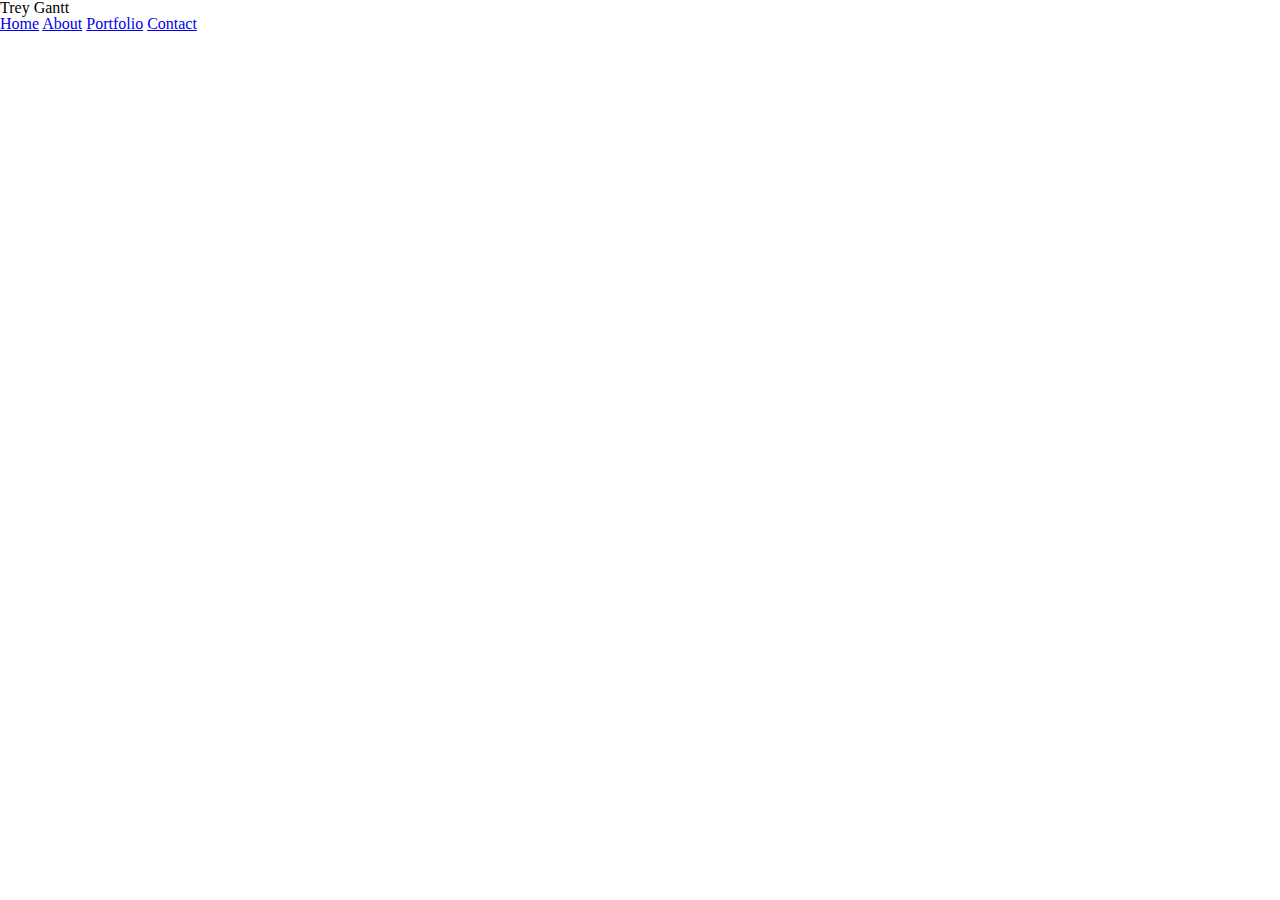
==== index.html @ 40248bd4 "structure of project" ====
<!doctype html>

<html lang="en">
<head>
  <meta charset="utf-8">

  <title>Trey Gantt Resume</title>

  <link rel="stylesheet" href="css/index.css">
  

  <!--[if lt IE 9]>
    <script src="https://cdnjs.cloudflare.com/ajax/libs/html5shiv/3.7.3/html5shiv.js"></script>
  <![endif]-->
</head>

<body>
  <div class="container"></div> <!--Start of Full Container-->
  <!--Header (contains name and navbar)-->
  <header> 
    <h1>Trey Gantt</h1>
    <nav>
      <a href="#">Home</a>
      <a href="#">About</a>
      <a href="#">Portfolio</a>
      <a href="#">Contact</a>
    </nav>
  </header>
  <!--Intro (contains Intro Paragraph )-->
  <section>

  </section>
  <!--Work History and Skills -->
  <section>
    <div class="Work-History">

    </div>
    <div class="Skill">

    </div>
  </section>
  <!--Contact Info (phone, email, git)-->
  <footer>
   
  </footer>
  </div> <!--End of Full Container-->
</body>
</html>
---- css/index.css ----
/* http://meyerweb.com/eric/tools/css/reset/ 
   v2.0 | 20110126
   License: none (public domain)
*/
html,
body,
div,
span,
applet,
object,
iframe,
h1,
h2,
h3,
h4,
h5,
h6,
p,
blockquote,
pre,
a,
abbr,
acronym,
address,
big,
cite,
code,
del,
dfn,
em,
img,
ins,
kbd,
q,
s,
samp,
small,
strike,
strong,
sub,
sup,
tt,
var,
b,
u,
i,
center,
dl,
dt,
dd,
ol,
ul,
li,
fieldset,
form,
label,
legend,
table,
caption,
tbody,
tfoot,
thead,
tr,
th,
td,
article,
aside,
canvas,
details,
embed,
figure,
figcaption,
footer,
header,
hgroup,
menu,
nav,
output,
ruby,
section,
summary,
time,
mark,
audio,
video {
  margin: 0;
  padding: 0;
  border: 0;
  font-size: 100%;
  font: inherit;
  vertical-align: baseline;
}
/* HTML5 display-role reset for older browsers */
article,
aside,
details,
figcaption,
figure,
footer,
header,
hgroup,
menu,
nav,
section {
  display: block;
}
body {
  line-height: 1;
}
ol,
ul {
  list-style: none;
}
blockquote,
q {
  quotes: none;
}
blockquote:before,
blockquote:after,
q:before,
q:after {
  content: '';
  content: none;
}
table {
  border-collapse: collapse;
  border-spacing: 0;
}
/* Set every element's box-sizing to border-box */
* {
  box-sizing: border-box;
}
html,
body {
  height: 100%;
}
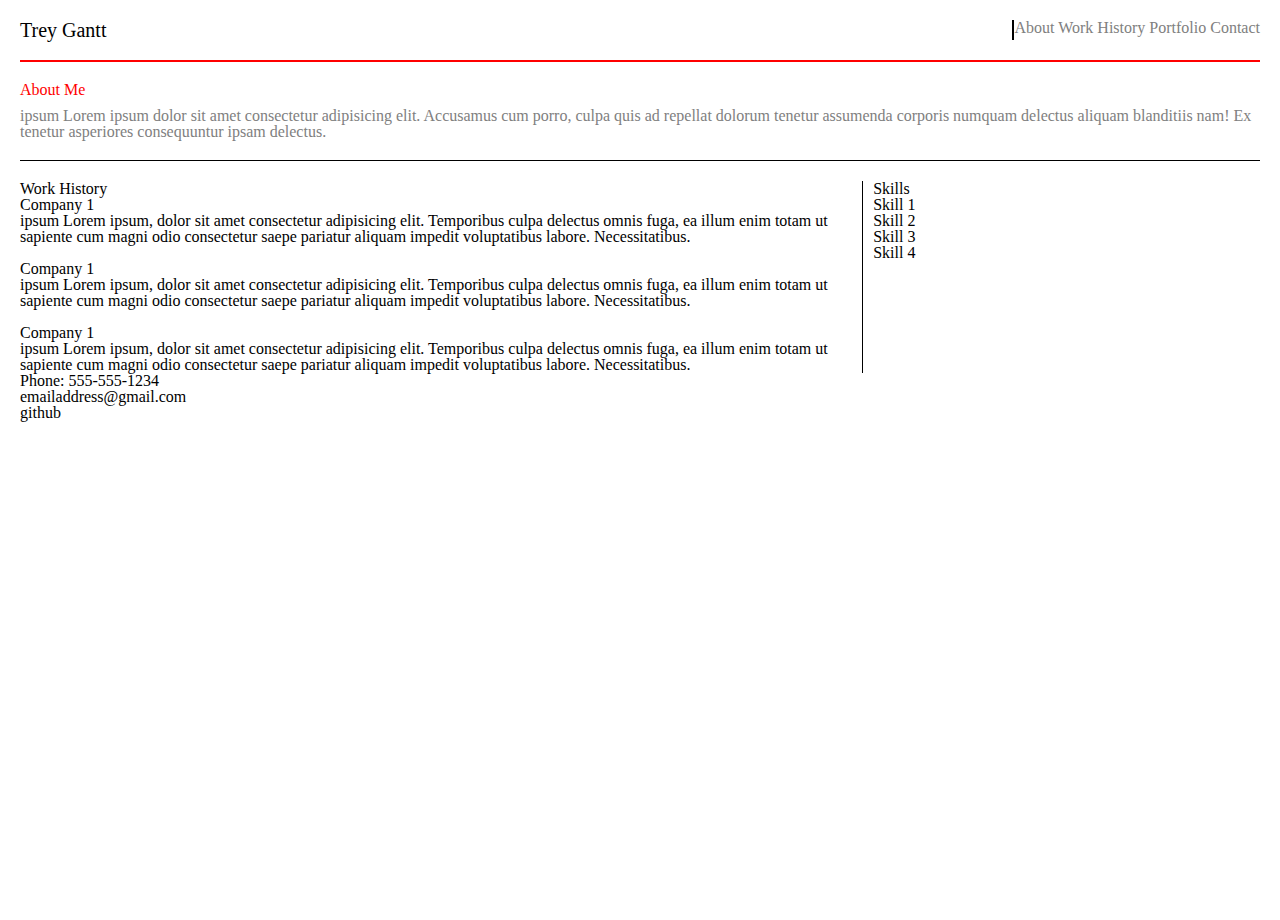
==== commit d56a7d3d: "structured about me" ====
--- a/index.html
+++ b/index.html
@@ -15,33 +15,52 @@
 </head>
 
 <body>
-  <div class="container"></div> <!--Start of Full Container-->
-  <!--Header (contains name and navbar)-->
-  <header> 
-    <h1>Trey Gantt</h1>
+  <div class="container"> <!--Start of Full Container-->
+  <!--Header (contains name and nav)-->
+  <header class="header"> 
+    <h1 class="name">Trey Gantt</h1>
     <nav>
-      <a href="#">Home</a>
       <a href="#">About</a>
+      <a href="#">Work History</a>
       <a href="#">Portfolio</a>
       <a href="#">Contact</a>
     </nav>
   </header>
   <!--Intro (contains Intro Paragraph )-->
-  <section>
-
+  <section class="about-me">
+    <h1>About Me</h1>
+      <p>ipsum Lorem ipsum dolor sit amet consectetur adipisicing elit. Accusamus cum porro, culpa quis ad repellat dolorum tenetur assumenda corporis numquam delectus aliquam blanditiis nam! Ex tenetur asperiores consequuntur ipsam delectus.</p>
   </section>
   <!--Work History and Skills -->
-  <section>
-    <div class="Work-History">
-
+  <section class="work-skill">
+    <div class="work-history"> <!--Left-->
+      <h1>Work History</h1>
+       <ul>
+         <li><h2>Company 1</h2></li> <!--Job 1-->
+          <p>ipsum Lorem ipsum, dolor sit amet consectetur adipisicing elit. Temporibus culpa delectus omnis fuga, ea illum enim totam ut sapiente cum magni odio consectetur saepe pariatur aliquam impedit voluptatibus labore. Necessitatibus.</p>
+       </br>
+          <li><h2>Company 1</h2></li> <!--Job 2-->
+          <p>ipsum Lorem ipsum, dolor sit amet consectetur adipisicing elit. Temporibus culpa delectus omnis fuga, ea illum enim totam ut sapiente cum magni odio consectetur saepe pariatur aliquam impedit voluptatibus labore. Necessitatibus.</p>
+        </br>  
+          <li><h2>Company 1</h2></li> <!--Job 3-->
+          <p>ipsum Lorem ipsum, dolor sit amet consectetur adipisicing elit. Temporibus culpa delectus omnis fuga, ea illum enim totam ut sapiente cum magni odio consectetur saepe pariatur aliquam impedit voluptatibus labore. Necessitatibus.</p>
+       </ul>
     </div>
-    <div class="Skill">
-
+    <div class="skill"> <!--right-->
+      <h1>Skills</h1> 
+       <ul>
+         <li>Skill 1</li>
+         <li>Skill 2</li>
+         <li>Skill 3</li>
+         <li>Skill 4</li>
+       </ul>
     </div>
   </section>
   <!--Contact Info (phone, email, git)-->
   <footer>
-   
+   <h2>Phone: 555-555-1234</h2>
+   <h2>emailaddress@gmail.com</h2>
+   <h2>github</h2>
   </footer>
   </div> <!--End of Full Container-->
 </body>
--- a/css/index.css
+++ b/css/index.css
@@ -134,3 +134,55 @@
 body {
   height: 100%;
 }
+/* Variables*/
+/* Container */
+.container {
+  width: auto;
+  margin: 20px 20px;
+}
+/*Header */
+.header {
+  display: flex;
+  flex-wrap: nowrap;
+  justify-content: space-between;
+  border-bottom: 2px solid red;
+  padding-bottom: 20px;
+}
+.header .name {
+  font-size: 20px;
+  font-color: black;
+}
+.header nav {
+  border-left: 2px solid black;
+}
+.header a {
+  color: gray;
+  text-decoration: none;
+}
+/*Intro*/
+.about-me {
+  padding-top: 20px;
+  padding-bottom: 20px;
+  margin-bottom: 20px;
+  border-bottom: 1px solid black;
+}
+.about-me h1 {
+  color: red;
+  padding-bottom: 10px;
+}
+.about-me p {
+  color: gray;
+}
+/* Work History and Skills */
+.work-skill {
+  display: flex;
+  flex-wrap: nowrap;
+}
+.work-skill .work-history {
+  width: 68%;
+  border-right: 1px solid black;
+}
+.work-skill .skill {
+  padding-left: 10px;
+}
+/*Contact Info*/
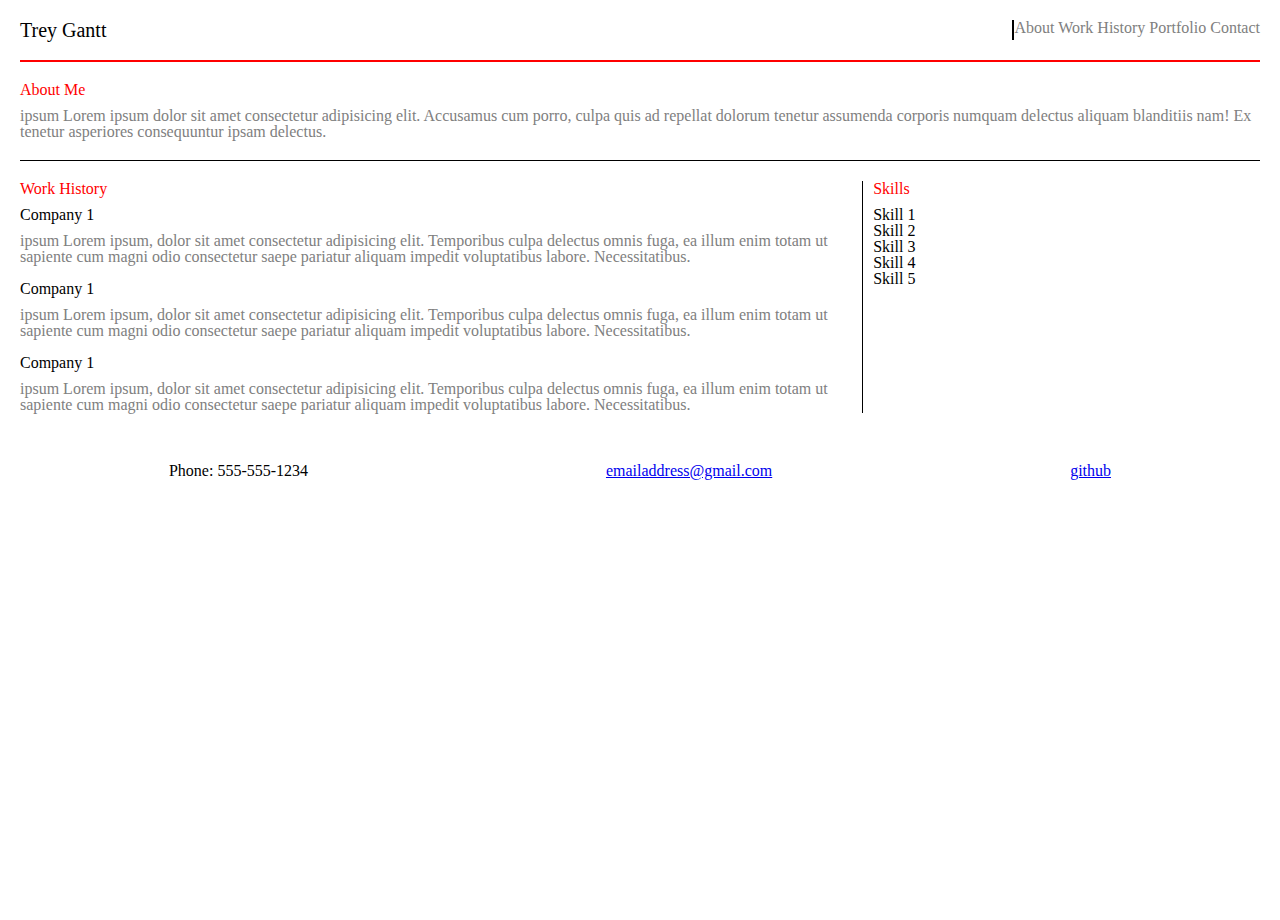
==== commit 384dd94e: "structured work, skills, contact" ====
--- a/index.html
+++ b/index.html
@@ -48,19 +48,20 @@
     </div>
     <div class="skill"> <!--right-->
       <h1>Skills</h1> 
-       <ul>
-         <li>Skill 1</li>
-         <li>Skill 2</li>
-         <li>Skill 3</li>
-         <li>Skill 4</li>
+       <ul class="skill-line">
+         <li class="top">Skill 1</li>
+         <li class="top">Skill 2</li>
+         <li class="middle">Skill 3</li>
+         <li class="bottom">Skill 4</li>
+         <li class="bottom">Skill 5</li>
        </ul>
     </div>
   </section>
   <!--Contact Info (phone, email, git)-->
   <footer>
    <h2>Phone: 555-555-1234</h2>
-   <h2>emailaddress@gmail.com</h2>
-   <h2>github</h2>
+   <h2><a href="#">emailaddress@gmail.com</a></h2>
+   <h2><a href="#">github</a></h2>
   </footer>
   </div> <!--End of Full Container-->
 </body>
--- a/css/index.css
+++ b/css/index.css
@@ -177,6 +177,10 @@
 .work-skill {
   display: flex;
   flex-wrap: nowrap;
+  /*.skill-line{
+	display: flex;
+	flex-direction: row;
+}	*/
 }
 .work-skill .work-history {
   width: 68%;
@@ -185,4 +189,22 @@
 .work-skill .skill {
   padding-left: 10px;
 }
+.work-skill h1 {
+  color: red;
+  padding-bottom: 10px;
+}
+.work-skill h2 {
+  color: black;
+  padding-bottom: 10px;
+}
+.work-skill p {
+  color: gray;
+}
 /*Contact Info*/
+footer {
+  display: flex;
+  flex-direction: row;
+  justify-content: space-around;
+  margin-top: 30px;
+  padding-top: 20px;
+}
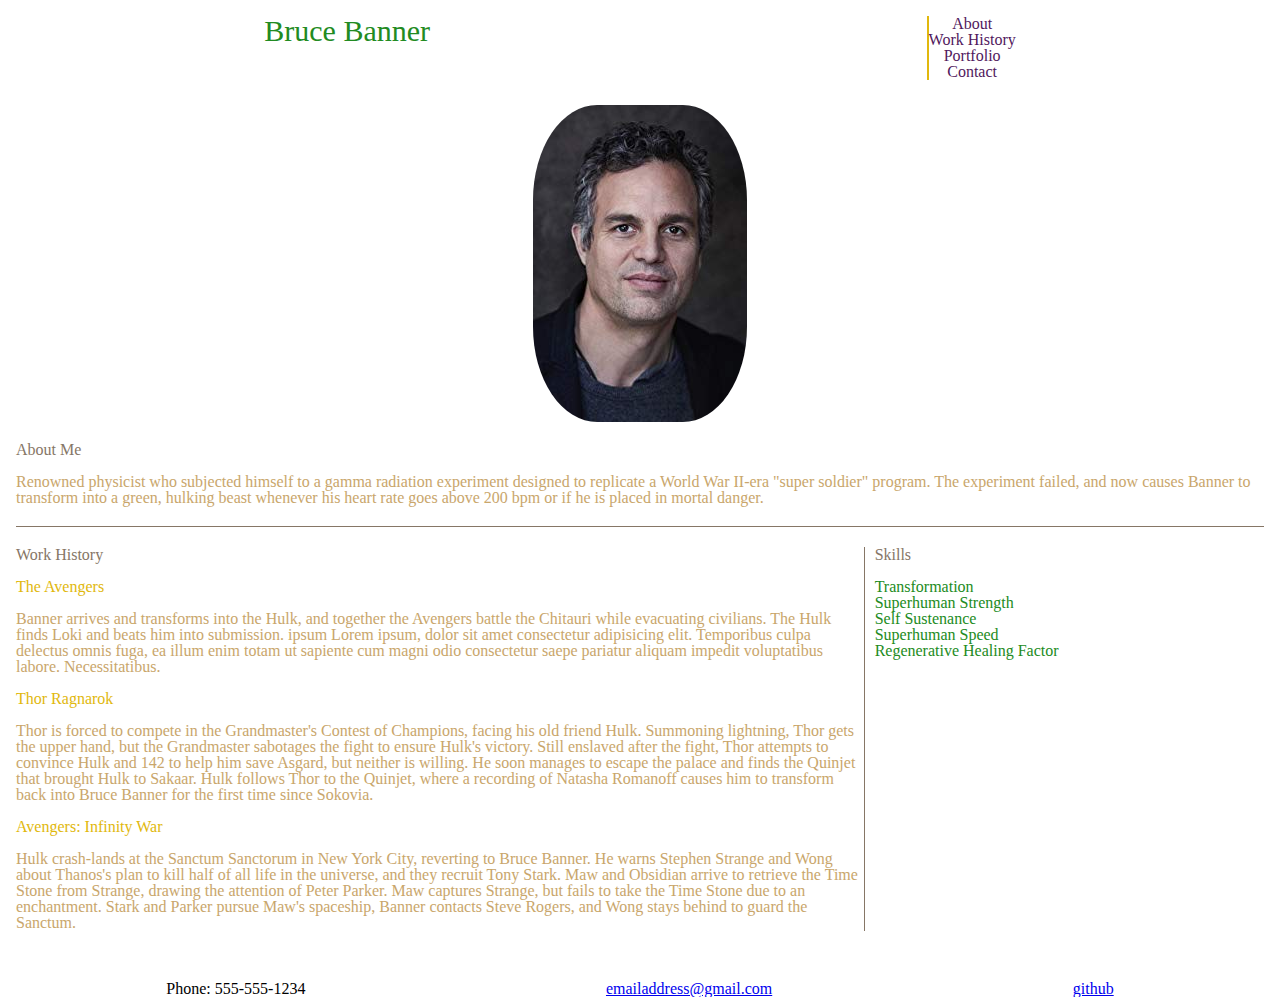
==== commit 5de4965d: "structure complete, design in progress. Still need responsive" ====
--- a/index.html
+++ b/index.html
@@ -4,7 +4,7 @@
 <head>
   <meta charset="utf-8">
 
-  <title>Trey Gantt Resume</title>
+  <title>Bruce Banner Resume</title>
 
   <link rel="stylesheet" href="css/index.css">
   
@@ -18,7 +18,7 @@
   <div class="container"> <!--Start of Full Container-->
   <!--Header (contains name and nav)-->
   <header class="header"> 
-    <h1 class="name">Trey Gantt</h1>
+    <h1 class="name">Bruce Banner</h1>
     <nav>
       <a href="#">About</a>
       <a href="#">Work History</a>
@@ -26,34 +26,37 @@
       <a href="#">Contact</a>
     </nav>
   </header>
+  <div class="ruffalo">
+   <img src="images/ruffalo.jpg">
+   </div>
   <!--Intro (contains Intro Paragraph )-->
   <section class="about-me">
     <h1>About Me</h1>
-      <p>ipsum Lorem ipsum dolor sit amet consectetur adipisicing elit. Accusamus cum porro, culpa quis ad repellat dolorum tenetur assumenda corporis numquam delectus aliquam blanditiis nam! Ex tenetur asperiores consequuntur ipsam delectus.</p>
+      <p> Renowned physicist who subjected himself to a gamma radiation experiment designed to replicate a World War II-era "super soldier" program. The experiment failed, and now causes Banner to transform into a green, hulking beast whenever his heart rate goes above 200 bpm or if he is placed in mortal danger. </p>
   </section>
   <!--Work History and Skills -->
   <section class="work-skill">
     <div class="work-history"> <!--Left-->
       <h1>Work History</h1>
        <ul>
-         <li><h2>Company 1</h2></li> <!--Job 1-->
-          <p>ipsum Lorem ipsum, dolor sit amet consectetur adipisicing elit. Temporibus culpa delectus omnis fuga, ea illum enim totam ut sapiente cum magni odio consectetur saepe pariatur aliquam impedit voluptatibus labore. Necessitatibus.</p>
+         <li><h2>The Avengers</h2></li> <!--Job 1-->
+          <p>Banner arrives and transforms into the Hulk, and together the Avengers battle the Chitauri while evacuating civilians. The Hulk finds Loki and beats him into submission. ipsum Lorem ipsum, dolor sit amet consectetur adipisicing elit. Temporibus culpa delectus omnis fuga, ea illum enim totam ut sapiente cum magni odio consectetur saepe pariatur aliquam impedit voluptatibus labore. Necessitatibus.</p>
        </br>
-          <li><h2>Company 1</h2></li> <!--Job 2-->
-          <p>ipsum Lorem ipsum, dolor sit amet consectetur adipisicing elit. Temporibus culpa delectus omnis fuga, ea illum enim totam ut sapiente cum magni odio consectetur saepe pariatur aliquam impedit voluptatibus labore. Necessitatibus.</p>
+          <li><h2>Thor Ragnarok</h2></li> <!--Job 2-->
+          <p>Thor is forced to compete in the Grandmaster's Contest of Champions, facing his old friend Hulk. Summoning lightning, Thor gets the upper hand, but the Grandmaster sabotages the fight to ensure Hulk's victory. Still enslaved after the fight, Thor attempts to convince Hulk and 142 to help him save Asgard, but neither is willing. He soon manages to escape the palace and finds the Quinjet that brought Hulk to Sakaar. Hulk follows Thor to the Quinjet, where a recording of Natasha Romanoff causes him to transform back into Bruce Banner for the first time since Sokovia.</p>
         </br>  
-          <li><h2>Company 1</h2></li> <!--Job 3-->
-          <p>ipsum Lorem ipsum, dolor sit amet consectetur adipisicing elit. Temporibus culpa delectus omnis fuga, ea illum enim totam ut sapiente cum magni odio consectetur saepe pariatur aliquam impedit voluptatibus labore. Necessitatibus.</p>
+          <li><h2>Avengers: Infinity War</h2></li> <!--Job 3-->
+          <p>Hulk crash-lands at the Sanctum Sanctorum in New York City, reverting to Bruce Banner. He warns Stephen Strange and Wong about Thanos's plan to kill half of all life in the universe, and they recruit Tony Stark. Maw and Obsidian arrive to retrieve the Time Stone from Strange, drawing the attention of Peter Parker. Maw captures Strange, but fails to take the Time Stone due to an enchantment. Stark and Parker pursue Maw's spaceship, Banner contacts Steve Rogers, and Wong stays behind to guard the Sanctum.</p>
        </ul>
     </div>
     <div class="skill"> <!--right-->
       <h1>Skills</h1> 
        <ul class="skill-line">
-         <li class="top">Skill 1</li>
-         <li class="top">Skill 2</li>
-         <li class="middle">Skill 3</li>
-         <li class="bottom">Skill 4</li>
-         <li class="bottom">Skill 5</li>
+         <li class="top">Transformation</li>
+         <li class="top">Superhuman Strength</li>
+         <li class="middle">Self Sustenance</li>
+         <li class="bottom">Superhuman Speed</li>
+         <li class="bottom">Regenerative Healing Factor</li>
        </ul>
     </div>
   </section>
--- a/css/index.css
+++ b/css/index.css
@@ -129,49 +129,64 @@
 /* Set every element's box-sizing to border-box */
 * {
   box-sizing: border-box;
+  font-size: 62.5%;
 }
 html,
 body {
   height: 100%;
+  /*background-color: #eae2d6; */
 }
 /* Variables*/
 /* Container */
 .container {
   width: auto;
-  margin: 20px 20px;
+  margin: 1rem 1rem;
 }
 /*Header */
 .header {
   display: flex;
   flex-wrap: nowrap;
-  justify-content: space-between;
-  border-bottom: 2px solid red;
+  justify-content: space-around;
   padding-bottom: 20px;
 }
 .header .name {
-  font-size: 20px;
-  font-color: black;
+  font-size: 30px;
+  color: #228b22;
 }
 .header nav {
-  border-left: 2px solid black;
+  border-left: 2px solid #e1b80d;
 }
 .header a {
-  color: gray;
+  color: #51185D;
   text-decoration: none;
+  display: flex;
+  justify-content: space-around;
+}
+/*Mark Ruffalo*/
+.ruffalo {
+  display: flex;
+  justify-content: center;
+  margin-top: 5px;
+}
+.ruffalo img {
+  border-radius: 30%;
+}
+.ruffalo img:hover {
+  background: url("images/hulk.jpg") no-repeat;
 }
 /*Intro*/
 .about-me {
   padding-top: 20px;
   padding-bottom: 20px;
   margin-bottom: 20px;
-  border-bottom: 1px solid black;
+  border-bottom: 0.001rem solid #867666;
 }
 .about-me h1 {
-  color: red;
-  padding-bottom: 10px;
+  color: #867666;
+  padding-bottom: 1rem;
 }
 .about-me p {
-  color: gray;
+  color: #c9a66b;
 }
 /* Work History and Skills */
 .work-skill {
@@ -184,21 +199,22 @@
 }
 .work-skill .work-history {
   width: 68%;
-  border-right: 1px solid black;
+  border-right: 0.001rem solid #867666;
 }
 .work-skill .skill {
   padding-left: 10px;
+  color: #228b22;
 }
 .work-skill h1 {
-  color: red;
-  padding-bottom: 10px;
+  color: #867666;
+  padding-bottom: 1rem;
 }
 .work-skill h2 {
-  color: black;
-  padding-bottom: 10px;
+  color: #e1b80d;
+  padding-bottom: 1rem;
 }
 .work-skill p {
-  color: gray;
+  color: #c9a66b;
 }
 /*Contact Info*/
 footer {
